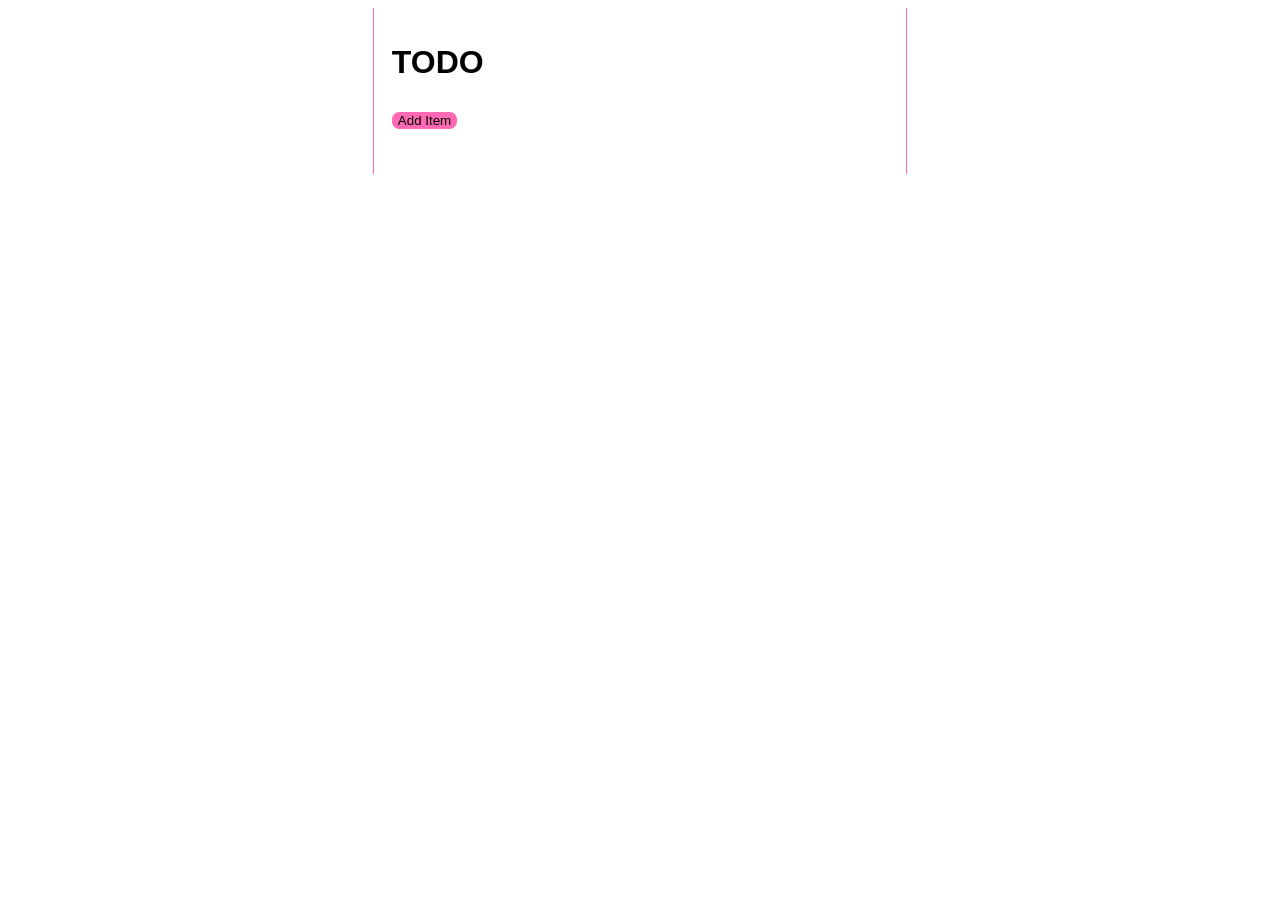
==== proof_of_concept/index.html @ cf72fab1 "allow updates" ====
<!DOCTYPE html>
<html lang="en">

<head>
    <meta charset="UTF-8">
    <meta name="viewport" content="width=device-width, initial-scale=1.0">
    <meta name="color-scheme" content="dark light" />

    <title>TODO</title>

    <style>
        :root {
            --color-primary: hotpink;
        }

        body {
            font-family: sans-serif;
            line-height: 1.5;
        }

        header,
        main,
        form {
            box-sizing: border-box;
            width: min(60ch, 100%);
            margin: auto;
            border-left: 1px solid var(--color-primary);
            border-right: 1px solid var(--color-primary);
            padding: 1ch 2ch;
        }

        button {
            cursor: pointer;
            border: none;
            border-radius: 1ch;
        }

        button.primary {
            background-color: var(--color-primary);
        }

        button.secondary {
            background-color: transparent;
        }

        :popover-open {
            padding-top: 2rem;
            padding-bottom: 2rem;
        }

        ol {
            padding-inline-start: 2ch;
        }

        
        #todo_list li {
            cursor: pointer;
        }

        #todo_list li:hover {
            color: var(--color-primary);
        }

    </style>
    <script>

        function update_item(item, key) {
            const json = JSON.stringify(item)
            localStorage.setItem(key, json);
        }

        function save_item(item) {
            const linux_timestamp = new Date().getTime();
            const json = JSON.stringify(item)
            localStorage.setItem(linux_timestamp, json);
        }

        function load_item(key) {
            const data = localStorage.getItem(key);
            if (!data) return
            return JSON.parse(data)
        }

    </script>
</head>

<body>
    <header>
        <h1>TODO</h1>
        <button class="primary" popovertarget="new_todo" popovertargetaction="open">
            Add Item
        </button>
    </header>
    <main>
        <ol id="todo_list">
            <script>
                (function load_todo() {
                    Object.keys(localStorage).forEach(key => {
                        const list_item = document.createElement("li");
                        list_item.textContent = load_item(key).short
                        list_item.id = key;
                        window.todo_list.appendChild(list_item);
                    })
                })();
            </script>
        </ol>
    </main>
    <form id="new_todo" action="" popover>
        <h2>Add Item</h2>
        <br>
        <label for="short">
            Short Description
        </label>
        <br>
        <input name="short" type="text" id="short" required>
        <br>
        <button class="primary" type="submit">
            Add Item
        </button>
        <button class="secondary" type="button" popovertarget="new_todo" popovertargetaction="close">
            Cancel
        </button>
    </form>
    <script>
        function save_todo(event) {
            event.preventDefault();
            const data = new FormData(this);
            const short = data.get("short");
            save_item({ short })
            this.reset();
            this.hidePopover();
        }

        window.new_todo.addEventListener("submit", save_todo);
    </script>

    <form id="edit_todo" action="" popover>
        <h2>Edit Item</h2>
        <input name="key" type="hidden" id="key">
        <br>
        <label for="short">
            Short Description
        </label>
        <br>
        <input name="short" type="text" id="short" required>
        <br>
        <button class="primary" type="submit">
            Update Item
        </button>
        <button class="secondary" type="button" popovertarget="edit_todo" popovertargetaction="close">
            Cancel
        </button>
    </form>
    <script>
        function open_todo(event) {
            if (this === event.target) {
                console.log("You clicked on the list container.")
                return;
            }
            const key = event.target.id
            const item = load_item(key)
            if (!item) {
                console.log("We could not find an item")
                return;
            }

            const form = window.edit_todo;
            if (!form) {
                console.log("There is no form to edit. Did the ID change?");
                return
            }
            form.short.value = item.short
            form.key.value = key
            form.showPopover();
        }
        window.todo_list.addEventListener("click", open_todo);

        function update_todo(event) {
            event.preventDefault();
            const data = new FormData(this)
            const short = data.get("short")
            const key = data.get("key")            
    
            update_item( {short}, key )
            this.reset();
            this.hidePopover();
        }
        window.edit_todo.addEventListener("submit", update_todo);
    </script>
    


</body>

</html>
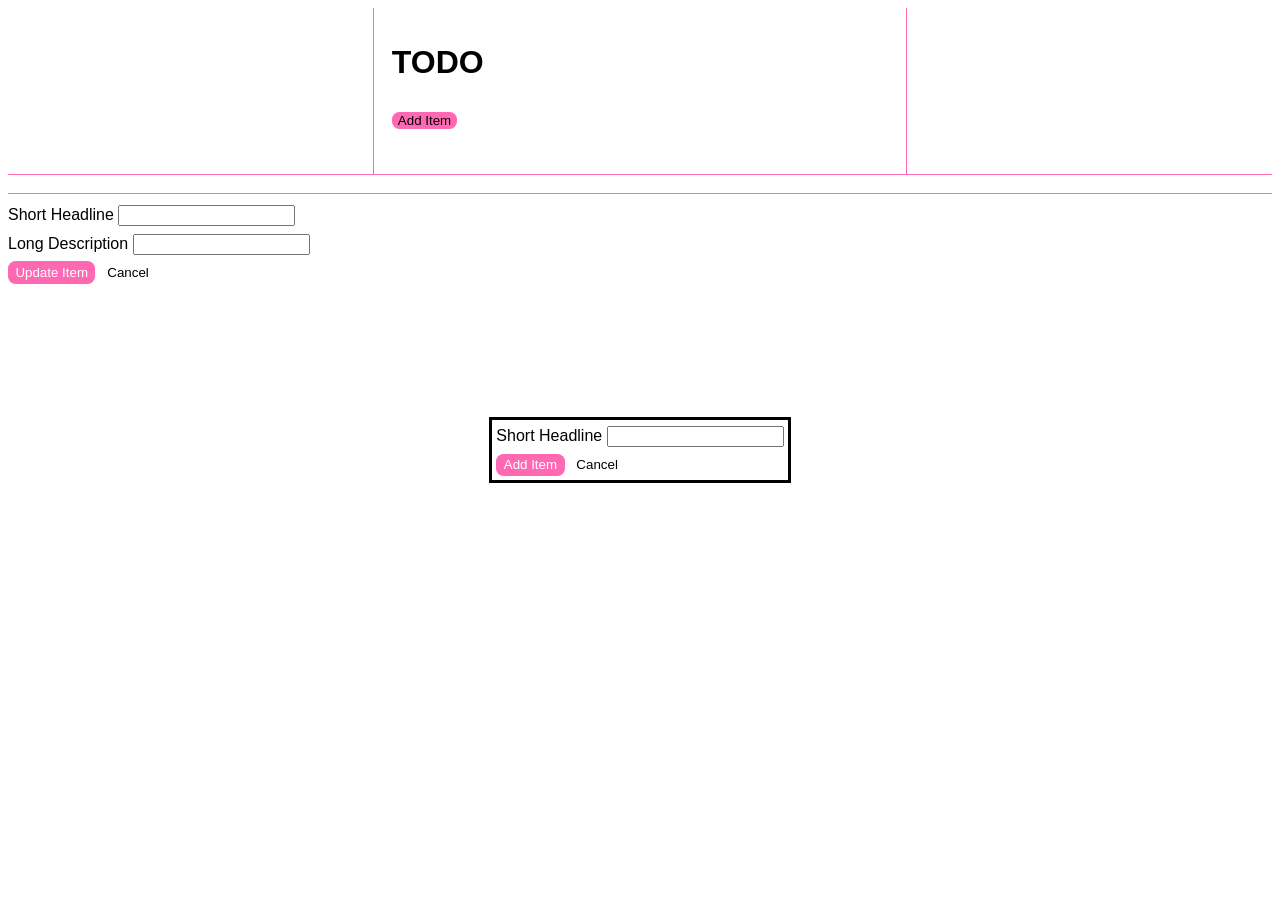
==== commit b6d91bfb: "move to web components" ====
--- a/proof_of_concept/index.html
+++ b/proof_of_concept/index.html
@@ -8,80 +8,9 @@
 
     <title>TODO</title>
 
-    <style>
-        :root {
-            --color-primary: hotpink;
-        }
+    <link rel="stylesheet" href="index.css">
+    <script type="module"  src="./index.js"></script>
 
-        body {
-            font-family: sans-serif;
-            line-height: 1.5;
-        }
-
-        header,
-        main,
-        form {
-            box-sizing: border-box;
-            width: min(60ch, 100%);
-            margin: auto;
-            border-left: 1px solid var(--color-primary);
-            border-right: 1px solid var(--color-primary);
-            padding: 1ch 2ch;
-        }
-
-        button {
-            cursor: pointer;
-            border: none;
-            border-radius: 1ch;
-        }
-
-        button.primary {
-            background-color: var(--color-primary);
-        }
-
-        button.secondary {
-            background-color: transparent;
-        }
-
-        :popover-open {
-            padding-top: 2rem;
-            padding-bottom: 2rem;
-        }
-
-        ol {
-            padding-inline-start: 2ch;
-        }
-
-        
-        #todo_list li {
-            cursor: pointer;
-        }
-
-        #todo_list li:hover {
-            color: var(--color-primary);
-        }
-
-    </style>
-    <script>
-
-        function update_item(item, key) {
-            const json = JSON.stringify(item)
-            localStorage.setItem(key, json);
-        }
-
-        function save_item(item) {
-            const linux_timestamp = new Date().getTime();
-            const json = JSON.stringify(item)
-            localStorage.setItem(linux_timestamp, json);
-        }
-
-        function load_item(key) {
-            const data = localStorage.getItem(key);
-            if (!data) return
-            return JSON.parse(data)
-        }
-
-    </script>
 </head>
 
 <body>
@@ -92,104 +21,10 @@
         </button>
     </header>
     <main>
-        <ol id="todo_list">
-            <script>
-                (function load_todo() {
-                    Object.keys(localStorage).forEach(key => {
-                        const list_item = document.createElement("li");
-                        list_item.textContent = load_item(key).short
-                        list_item.id = key;
-                        window.todo_list.appendChild(list_item);
-                    })
-                })();
-            </script>
-        </ol>
+        <todo-list> </todo-list>
     </main>
-    <form id="new_todo" action="" popover>
-        <h2>Add Item</h2>
-        <br>
-        <label for="short">
-            Short Description
-        </label>
-        <br>
-        <input name="short" type="text" id="short" required>
-        <br>
-        <button class="primary" type="submit">
-            Add Item
-        </button>
-        <button class="secondary" type="button" popovertarget="new_todo" popovertargetaction="close">
-            Cancel
-        </button>
-    </form>
-    <script>
-        function save_todo(event) {
-            event.preventDefault();
-            const data = new FormData(this);
-            const short = data.get("short");
-            save_item({ short })
-            this.reset();
-            this.hidePopover();
-        }
-
-        window.new_todo.addEventListener("submit", save_todo);
-    </script>
-
-    <form id="edit_todo" action="" popover>
-        <h2>Edit Item</h2>
-        <input name="key" type="hidden" id="key">
-        <br>
-        <label for="short">
-            Short Description
-        </label>
-        <br>
-        <input name="short" type="text" id="short" required>
-        <br>
-        <button class="primary" type="submit">
-            Update Item
-        </button>
-        <button class="secondary" type="button" popovertarget="edit_todo" popovertargetaction="close">
-            Cancel
-        </button>
-    </form>
-    <script>
-        function open_todo(event) {
-            if (this === event.target) {
-                console.log("You clicked on the list container.")
-                return;
-            }
-            const key = event.target.id
-            const item = load_item(key)
-            if (!item) {
-                console.log("We could not find an item")
-                return;
-            }
-
-            const form = window.edit_todo;
-            if (!form) {
-                console.log("There is no form to edit. Did the ID change?");
-                return
-            }
-            form.short.value = item.short
-            form.key.value = key
-            form.showPopover();
-        }
-        window.todo_list.addEventListener("click", open_todo);
-
-        function update_todo(event) {
-            event.preventDefault();
-            const data = new FormData(this)
-            const short = data.get("short")
-            const key = data.get("key")            
-    
-            update_item( {short}, key )
-            this.reset();
-            this.hidePopover();
-        }
-        window.edit_todo.addEventListener("submit", update_todo);
-    </script>
-    
-
-
+    <todo-form></todo-form>
+    <todo-edit></todo-edit>
 </body>
 
 </html>
--- a/proof_of_concept/index.css
+++ b/proof_of_concept/index.css
@@ -0,0 +1,51 @@
+:root {
+    --color-primary: hotpink;
+}
+
+body {
+    font-family: sans-serif;
+    line-height: 1.5;
+}
+
+header,
+main,
+form {
+    box-sizing: border-box;
+    width: min(60ch, 100%);
+    margin: auto;
+    border-left: 1px solid var(--color-primary);
+    border-right: 1px solid var(--color-primary);
+    padding: 1ch 2ch;
+}
+
+button {
+    cursor: pointer;
+    border: none;
+    border-radius: 1ch;
+}
+
+button.primary {
+    background-color: var(--color-primary);
+}
+
+button.secondary {
+    background-color: transparent;
+}
+
+:popover-open {
+    padding-top: 2rem;
+    padding-bottom: 2rem;
+}
+
+ol {
+    padding-inline-start: 2ch;
+}
+
+
+#todo_list li {
+    cursor: pointer;
+}
+
+#todo_list li:hover {
+    color: var(--color-primary);
+}
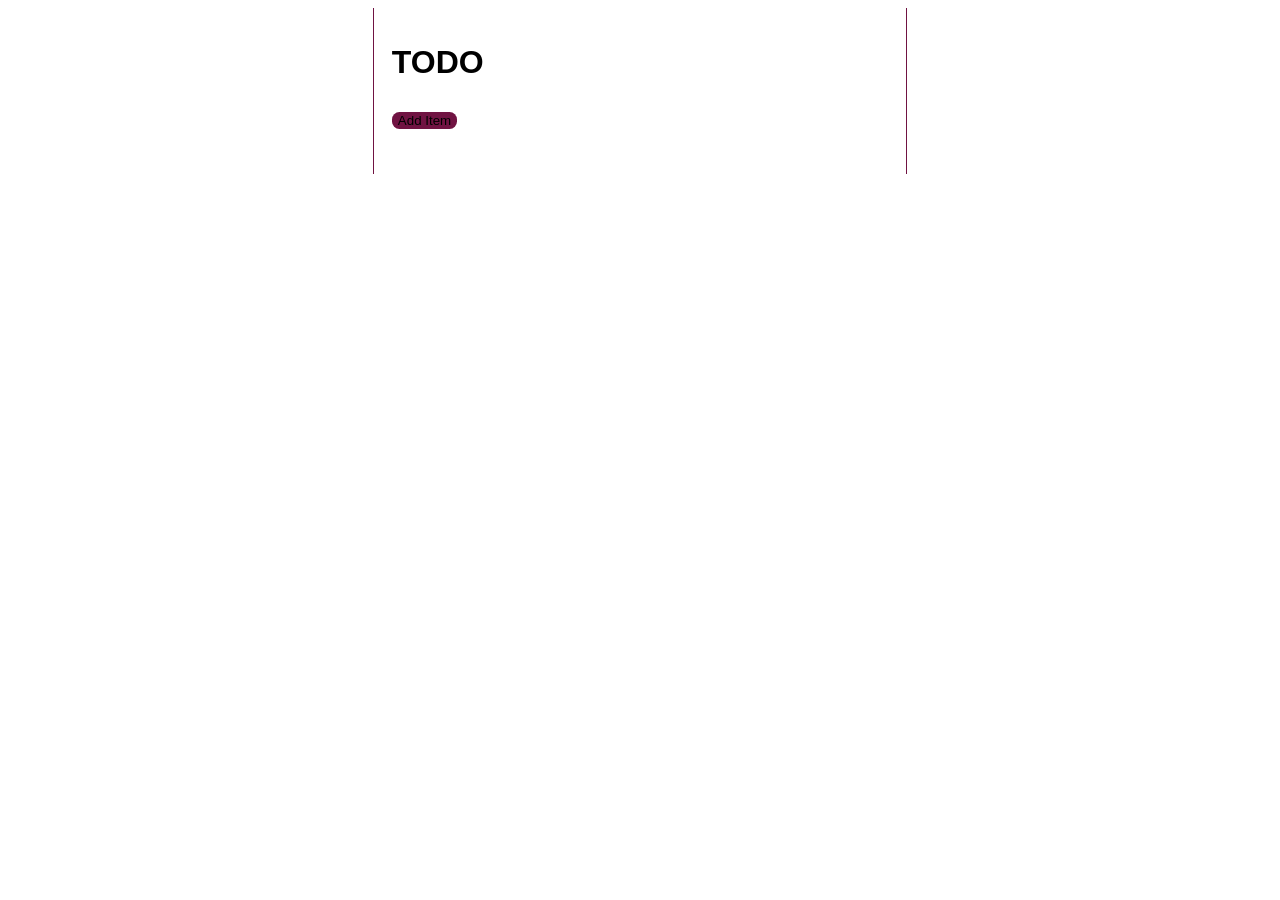
==== commit 75421c02: "simple MPA" ====
--- a/proof_of_concept/index.html
+++ b/proof_of_concept/index.html
@@ -4,27 +4,43 @@
 <head>
     <meta charset="UTF-8">
     <meta name="viewport" content="width=device-width, initial-scale=1.0">
-    <meta name="color-scheme" content="dark light" />
 
     <title>TODO</title>
 
     <link rel="stylesheet" href="index.css">
-    <script type="module"  src="./index.js"></script>
-
+    <script src="index.js"></script>
 </head>
 
 <body>
+
     <header>
         <h1>TODO</h1>
-        <button class="primary" popovertarget="new_todo" popovertargetaction="open">
-            Add Item
+        <button class="primary">
+            <a href="add.html">Add Item</a>
         </button>
     </header>
     <main>
-        <todo-list> </todo-list>
+        <ol id="todo_list">
+            <script>
+                (function load_todo() {
+                    Object.keys(localStorage).forEach(key => {
+                        const list_item = document.createElement("li");
+
+                        const anchor = document.createElement("a");
+                        anchor.textContent = load_item(key).short;
+                        anchor.href = `edit.html?key=${key}`;
+
+                        list_item.appendChild(anchor);
+                        window.todo_list.appendChild(list_item);
+                    })
+                })();
+            </script>
+        </ol>
     </main>
-    <todo-form></todo-form>
-    <todo-edit></todo-edit>
+
+
+
+
 </body>
 
 </html>
--- a/proof_of_concept/index.css
+++ b/proof_of_concept/index.css
@@ -1,5 +1,13 @@
 :root {
-    --color-primary: hotpink;
+    color-scheme: light dark;
+    --color-primary: rgb(112, 19, 66);
+
+}
+
+@media (prefers-color-scheme: dark) {
+    :root {
+        --color-primary: hotpink;
+    }
 }
 
 body {
@@ -24,6 +32,11 @@
     border-radius: 1ch;
 }
 
+button a {
+    text-decoration: none;
+    color: inherit;
+}
+
 button.primary {
     background-color: var(--color-primary);
 }
@@ -32,10 +45,6 @@
     background-color: transparent;
 }
 
-:popover-open {
-    padding-top: 2rem;
-    padding-bottom: 2rem;
-}
 
 ol {
     padding-inline-start: 2ch;
